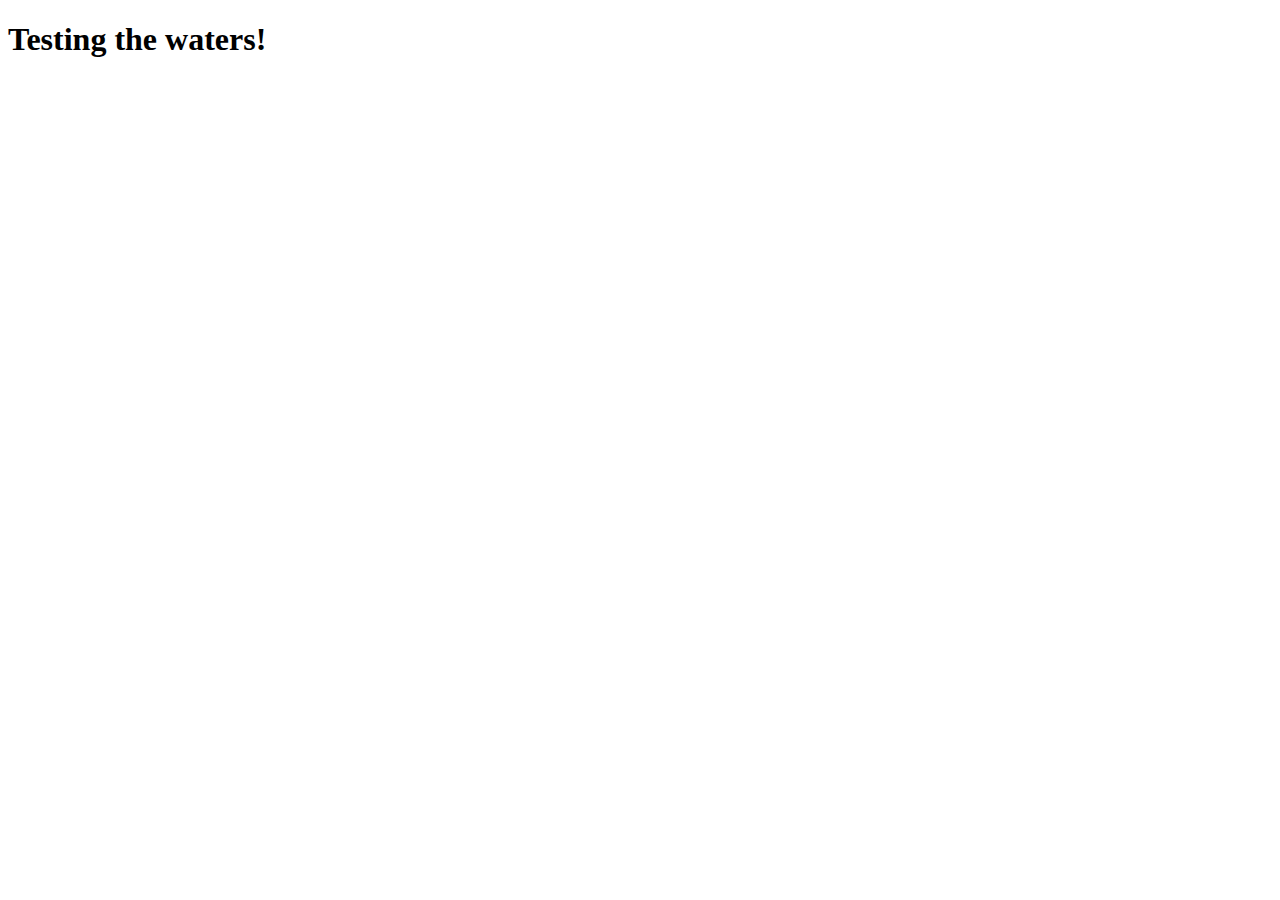
==== index.html @ 3ac1c661 "Renamed html file" ====
<!DOCTYPE html>
<html lang="en">
<head>
    <meta charset="UTF-8">
    <meta name="viewport" content="width=device-width, initial-scale=1.0">
    <meta http-equiv="X-UA-Compatible" content="ie=edge">
    <title>Test</title>
</head>
<body>
    <h1>Testing the waters!</h1>
</body>
</html>
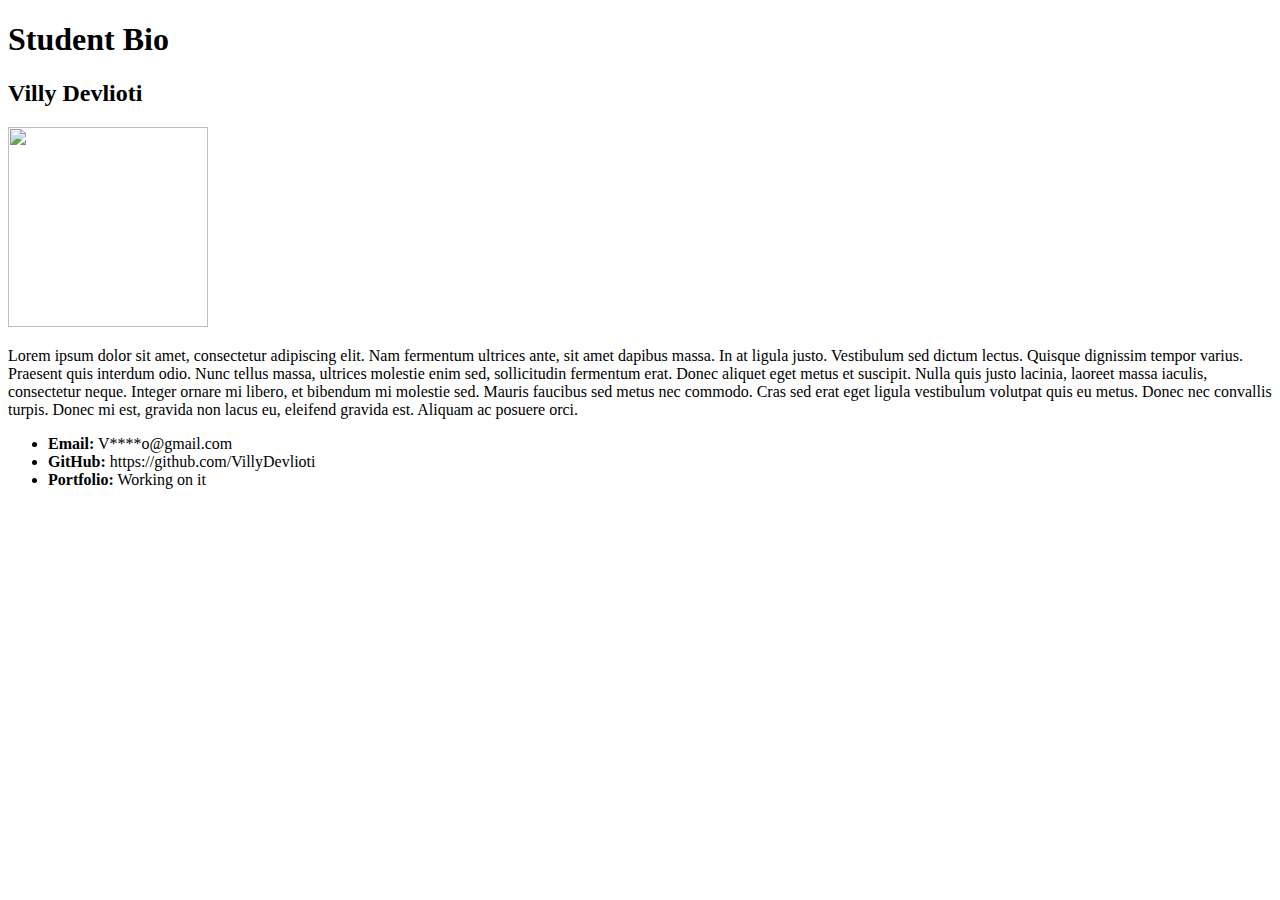
==== commit b744cf9f: "Created a portfolio page" ====
--- a/index.html
+++ b/index.html
@@ -4,9 +4,24 @@
     <meta charset="UTF-8">
     <meta name="viewport" content="width=device-width, initial-scale=1.0">
     <meta http-equiv="X-UA-Compatible" content="ie=edge">
-    <title>Test</title>
+    <title>This is Villy's bio</title>
 </head>
 <body>
-    <h1>Testing the waters!</h1>
+    <!--Title-->
+    <h1>Student Bio</h1>
+    <!--Name-->
+    <h2>Villy Devlioti</h2>
+    <!--Image-->
+    <img src="https://media.licdn.com/dms/image/C5603AQFQ9_iNeTDlAA/profile-displayphoto-shrink_200_200/0?e=1573689600&v=beta&t=L__0Boplj2fDVZxCqYM2vFgZCh0Dge3dJFwnGu4H-Qc" width="200" height="200">
+    <!--Short para-->
+    <p>Lorem ipsum dolor sit amet, consectetur adipiscing elit. Nam fermentum ultrices ante, sit amet dapibus massa. In at ligula justo. Vestibulum sed dictum lectus. Quisque dignissim tempor varius. Praesent quis interdum odio. Nunc tellus massa, ultrices molestie enim sed, sollicitudin fermentum erat. Donec aliquet eget metus et suscipit. Nulla quis justo lacinia, laoreet massa iaculis, consectetur neque. Integer ornare mi libero, et bibendum mi molestie sed. Mauris faucibus sed metus nec commodo. Cras sed erat eget ligula vestibulum volutpat quis eu metus. Donec nec convallis turpis. Donec mi est, gravida non lacus eu, eleifend gravida est. Aliquam ac posuere orci.</p>
+    <!--Contact info-->
+    <ul>
+        <li><strong>Email:</strong> V****o@gmail.com</li>
+        <li><strong>GitHub:</strong> https://github.com/VillyDevlioti</li>
+        <li><strong>Portfolio:</strong> Working on it</li>
+
+    </ul>
+
 </body>
 </html>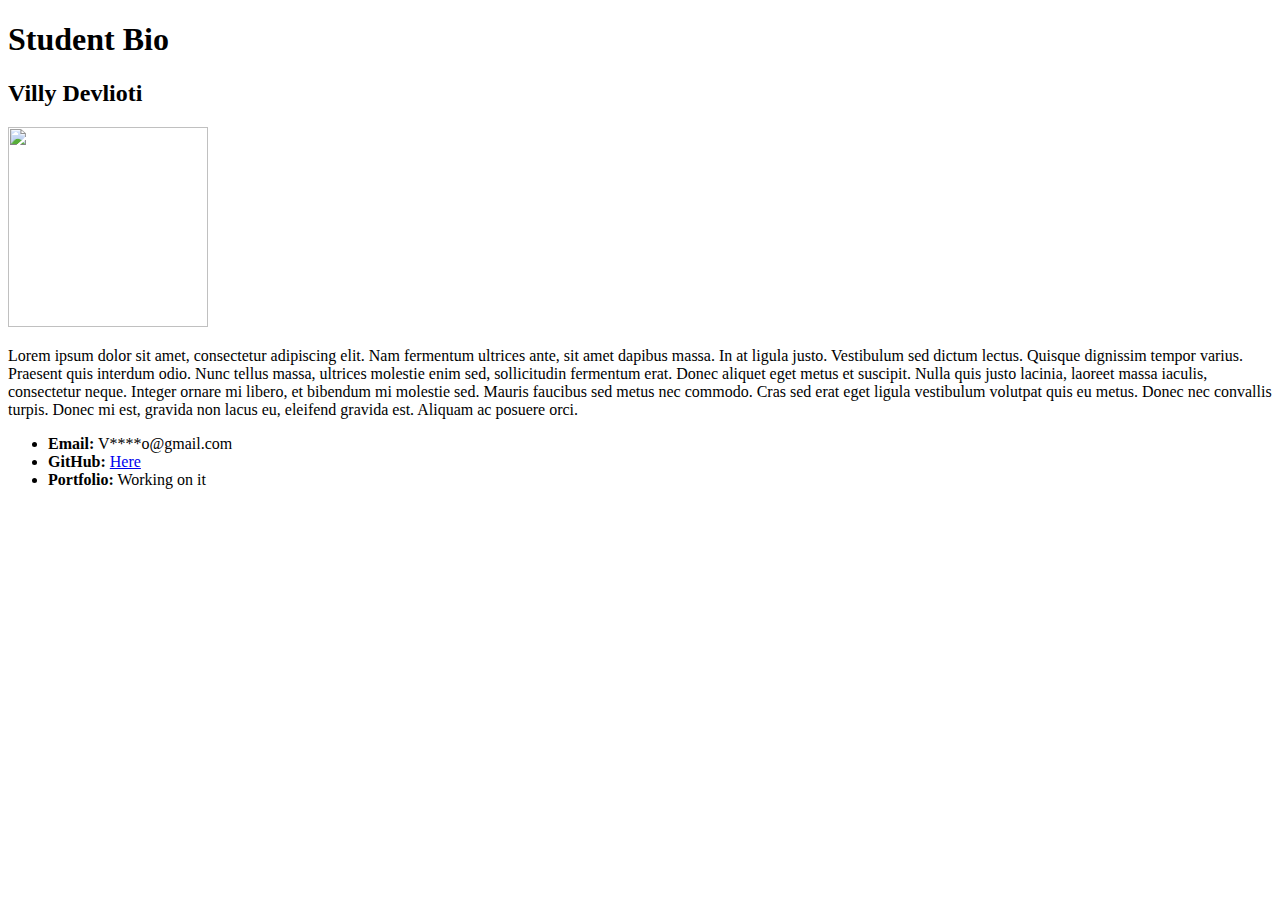
==== commit f8714f1a: "Added a hyperlink to the contact list" ====
--- a/index.html
+++ b/index.html
@@ -18,7 +18,7 @@
     <!--Contact info-->
     <ul>
         <li><strong>Email:</strong> V****o@gmail.com</li>
-        <li><strong>GitHub:</strong> https://github.com/VillyDevlioti</li>
+        <li><strong>GitHub:</strong> <a href="https://github.com/VillyDevlioti">Here</a></li>
         <li><strong>Portfolio:</strong> Working on it</li>
 
     </ul>
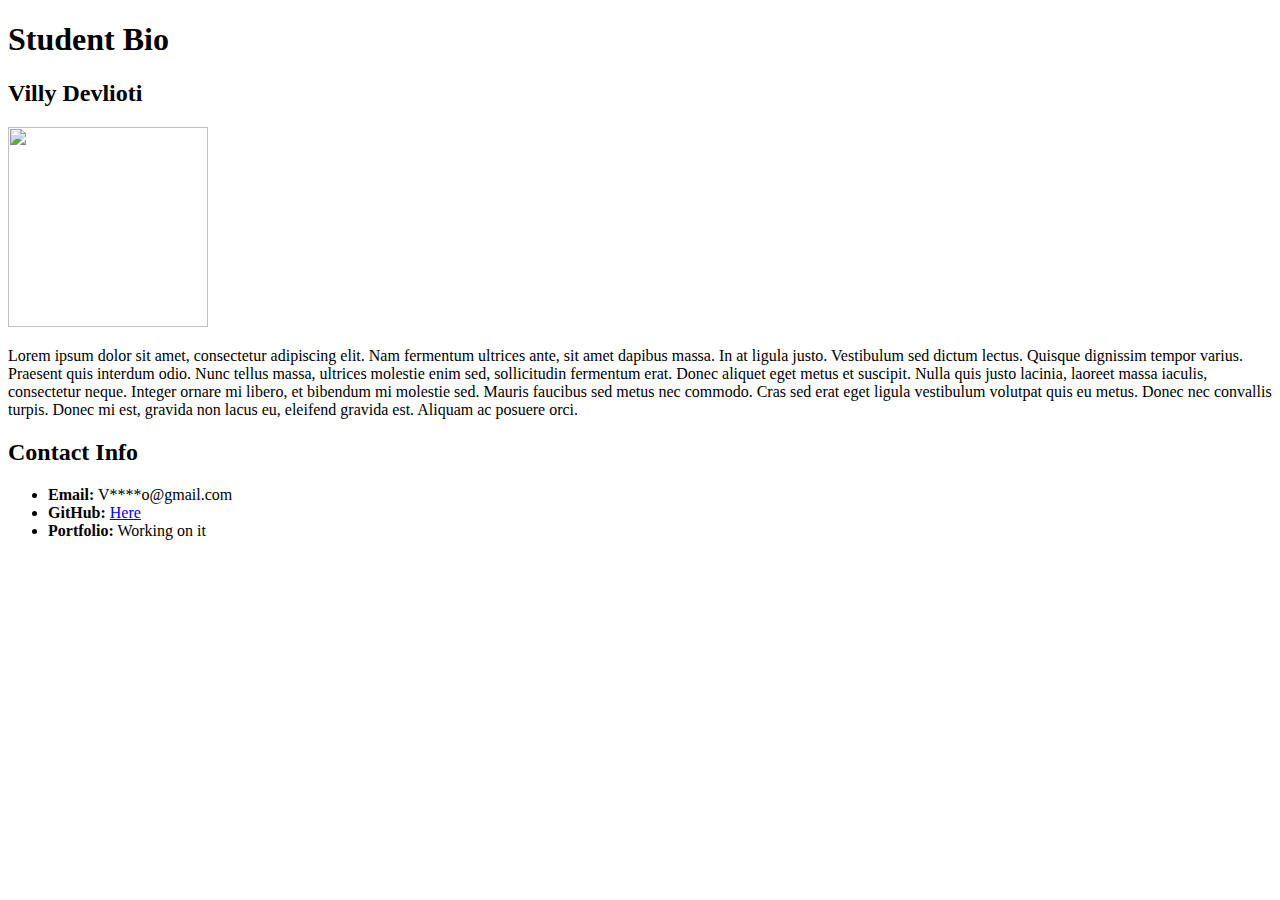
==== commit 4b3dcf43: "Added Contact Info headline (h2)" ====
--- a/index.html
+++ b/index.html
@@ -16,9 +16,10 @@
     <!--Short para-->
     <p>Lorem ipsum dolor sit amet, consectetur adipiscing elit. Nam fermentum ultrices ante, sit amet dapibus massa. In at ligula justo. Vestibulum sed dictum lectus. Quisque dignissim tempor varius. Praesent quis interdum odio. Nunc tellus massa, ultrices molestie enim sed, sollicitudin fermentum erat. Donec aliquet eget metus et suscipit. Nulla quis justo lacinia, laoreet massa iaculis, consectetur neque. Integer ornare mi libero, et bibendum mi molestie sed. Mauris faucibus sed metus nec commodo. Cras sed erat eget ligula vestibulum volutpat quis eu metus. Donec nec convallis turpis. Donec mi est, gravida non lacus eu, eleifend gravida est. Aliquam ac posuere orci.</p>
     <!--Contact info-->
+    <h2>Contact Info</h2>
     <ul>
         <li><strong>Email:</strong> V****o@gmail.com</li>
-        <li><strong>GitHub:</strong> <a href="https://github.com/VillyDevlioti">Here</a></li>
+        <li><strong>GitHub:</strong> <a href="https://github.com/VillyDevlioti" target="_blank">Here</a></li>
         <li><strong>Portfolio:</strong> Working on it</li>
 
     </ul>
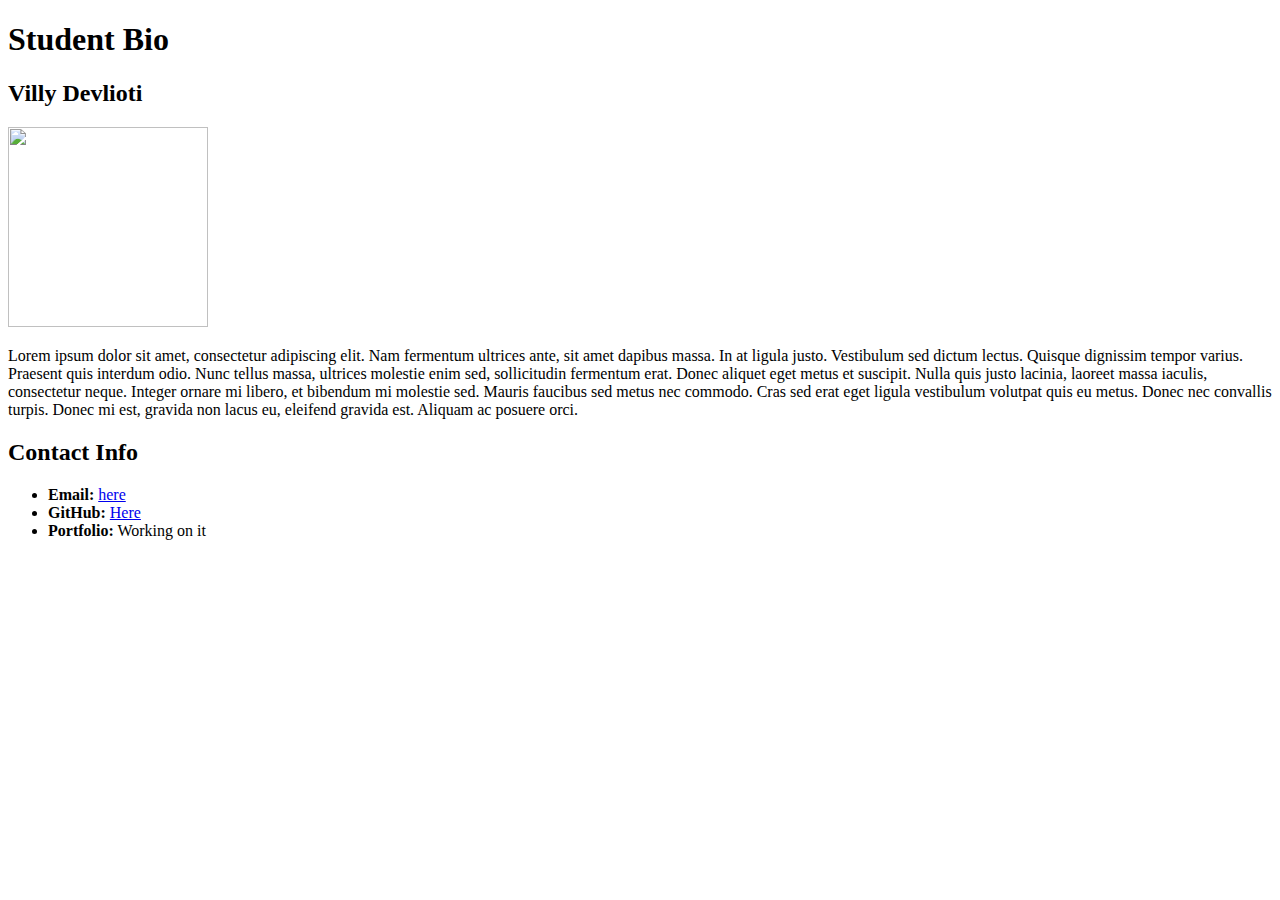
==== commit 0b0c6305: "Converted email address to mailto: tag" ====
--- a/index.html
+++ b/index.html
@@ -18,7 +18,7 @@
     <!--Contact info-->
     <h2>Contact Info</h2>
     <ul>
-        <li><strong>Email:</strong> V****o@gmail.com</li>
+        <li><strong>Email:</strong> <a href="mailto:V****o@gmail.com">here</a></li>
         <li><strong>GitHub:</strong> <a href="https://github.com/VillyDevlioti" target="_blank">Here</a></li>
         <li><strong>Portfolio:</strong> Working on it</li>
 
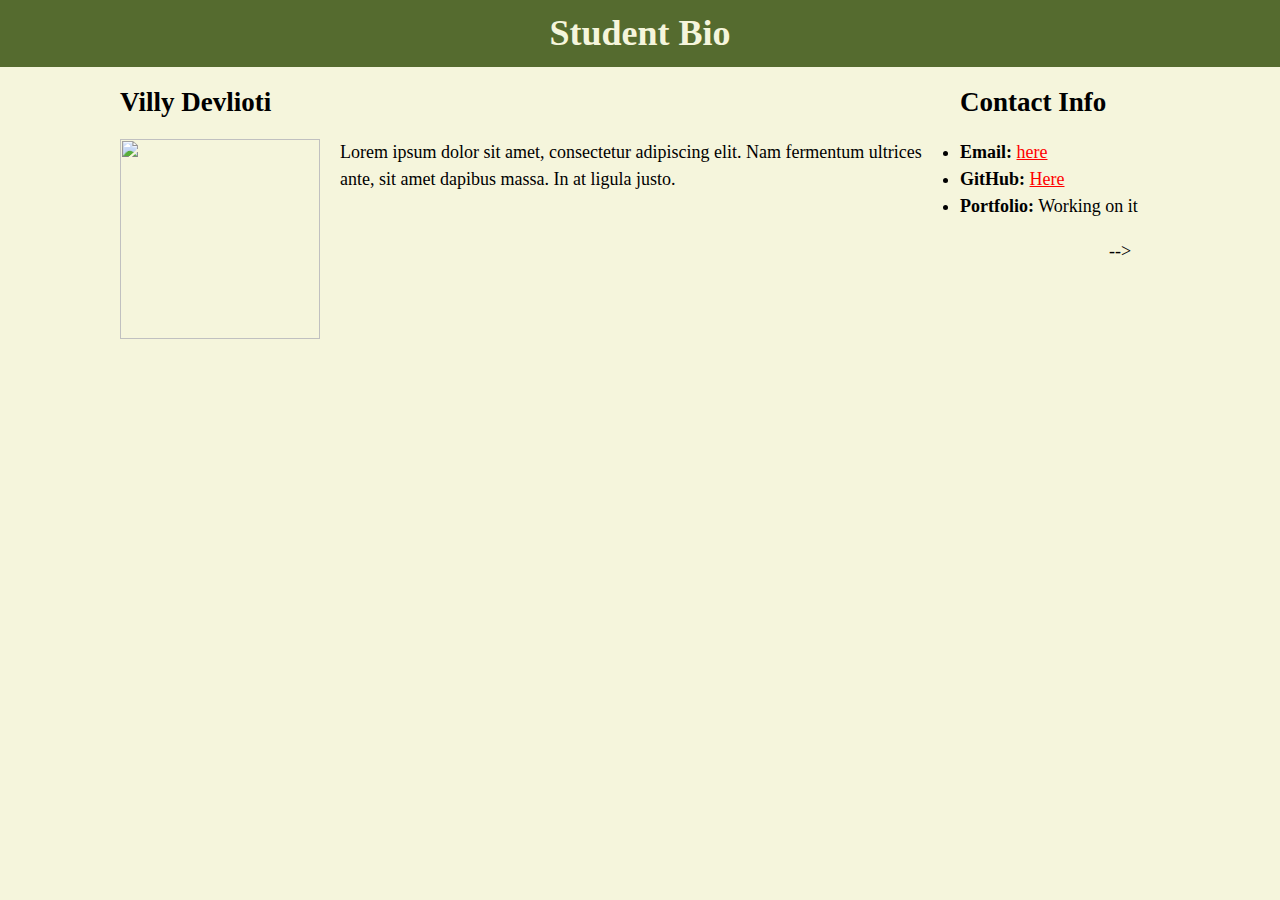
==== commit edf707ac: "Solved the exercise (index.html) and added an alternative implementation (index2.html)" ====
--- a/index.html
+++ b/index.html
@@ -4,25 +4,38 @@
     <meta charset="UTF-8">
     <meta name="viewport" content="width=device-width, initial-scale=1.0">
     <meta http-equiv="X-UA-Compatible" content="ie=edge">
+    <link rel="stylesheet" href="style.css">
     <title>This is Villy's bio</title>
 </head>
 <body>
-    <!--Title-->
+  
+    <!-- Title-->
     <h1>Student Bio</h1>
-    <!--Name-->
-    <h2>Villy Devlioti</h2>
-    <!--Image-->
-    <img src="https://media.licdn.com/dms/image/C5603AQFQ9_iNeTDlAA/profile-displayphoto-shrink_200_200/0?e=1573689600&v=beta&t=L__0Boplj2fDVZxCqYM2vFgZCh0Dge3dJFwnGu4H-Qc" width="200" height="200">
-    <!--Short para-->
-    <p>Lorem ipsum dolor sit amet, consectetur adipiscing elit. Nam fermentum ultrices ante, sit amet dapibus massa. In at ligula justo. Vestibulum sed dictum lectus. Quisque dignissim tempor varius. Praesent quis interdum odio. Nunc tellus massa, ultrices molestie enim sed, sollicitudin fermentum erat. Donec aliquet eget metus et suscipit. Nulla quis justo lacinia, laoreet massa iaculis, consectetur neque. Integer ornare mi libero, et bibendum mi molestie sed. Mauris faucibus sed metus nec commodo. Cras sed erat eget ligula vestibulum volutpat quis eu metus. Donec nec convallis turpis. Donec mi est, gravida non lacus eu, eleifend gravida est. Aliquam ac posuere orci.</p>
-    <!--Contact info-->
-    <h2>Contact Info</h2>
-    <ul>
-        <li><strong>Email:</strong> <a href="mailto:V****o@gmail.com">here</a></li>
-        <li><strong>GitHub:</strong> <a href="https://github.com/VillyDevlioti" target="_blank">Here</a></li>
-        <li><strong>Portfolio:</strong> Working on it</li>
-
-    </ul>
-
+    <div class="container">
+     
+        <section id="main-bio">
+            <!--Name-->
+            <h2>Villy Devlioti</h2>
+            <div id="bio-image">
+                <!--Image-->
+                <img src="https://media.licdn.com/dms/image/C5603AQFQ9_iNeTDlAA/profile-displayphoto-shrink_200_200/0?e=1573689600&v=beta&t=L__0Boplj2fDVZxCqYM2vFgZCh0Dge3dJFwnGu4H-Qc" width="200" height="200">
+            </div>
+            <div id="short-para">
+                <!--Short para-->
+                <p>Lorem ipsum dolor sit amet, consectetur adipiscing elit. Nam fermentum ultrices ante, sit amet dapibus massa. In at ligula justo. </p>
+            </section>
+            
+        </div>
+        <section class="contact-deets">
+            <!--Contact info-->
+            <h2>Contact Info</h2>
+            <ul>
+                <li><strong>Email:</strong> <a href="mailto:V****o@gmail.com">here</a></li>
+                <li><strong>GitHub:</strong> <a href="https://github.com/VillyDevlioti" target="_blank">Here</a></li>   
+                <li><strong>Portfolio:</strong> Working on it</li>
+            </ul>
+        </section>
+         
+    </div> -->
 </body>
 </html>--- a/style.css
+++ b/style.css
@@ -0,0 +1,54 @@
+body {
+    text-align: center;
+    margin:0px;
+    padding: 0px;
+    background-color: beige;
+    font-family: Georgia, 'Times New Roman', Times, serif;
+    font-size: 18px;
+    line-height: 150%;
+}
+
+h1 {
+    background-color: darkolivegreen;
+    color: beige;
+    text-align: center;
+    margin: 0px;
+    padding: 20px 0 20px 0;
+}
+
+p, ul {
+    text-align: left;
+}
+
+.container{
+    width: 1200px;
+}
+
+#main-bio{
+    width: 70%;
+    padding: 0 0 20px 20px;
+    margin-left: 100px;
+}
+
+#bio-image 
+{
+    margin-right: 20px;
+    width: 200px;
+    height: 200px;
+}
+
+#contact-deets {
+    width: 30%;
+}
+
+#main-bio, #contact-deets, #bio-image {
+    float: left;
+}
+
+h2 {
+    text-align: left;
+}
+
+a {
+    color: red;
+}
